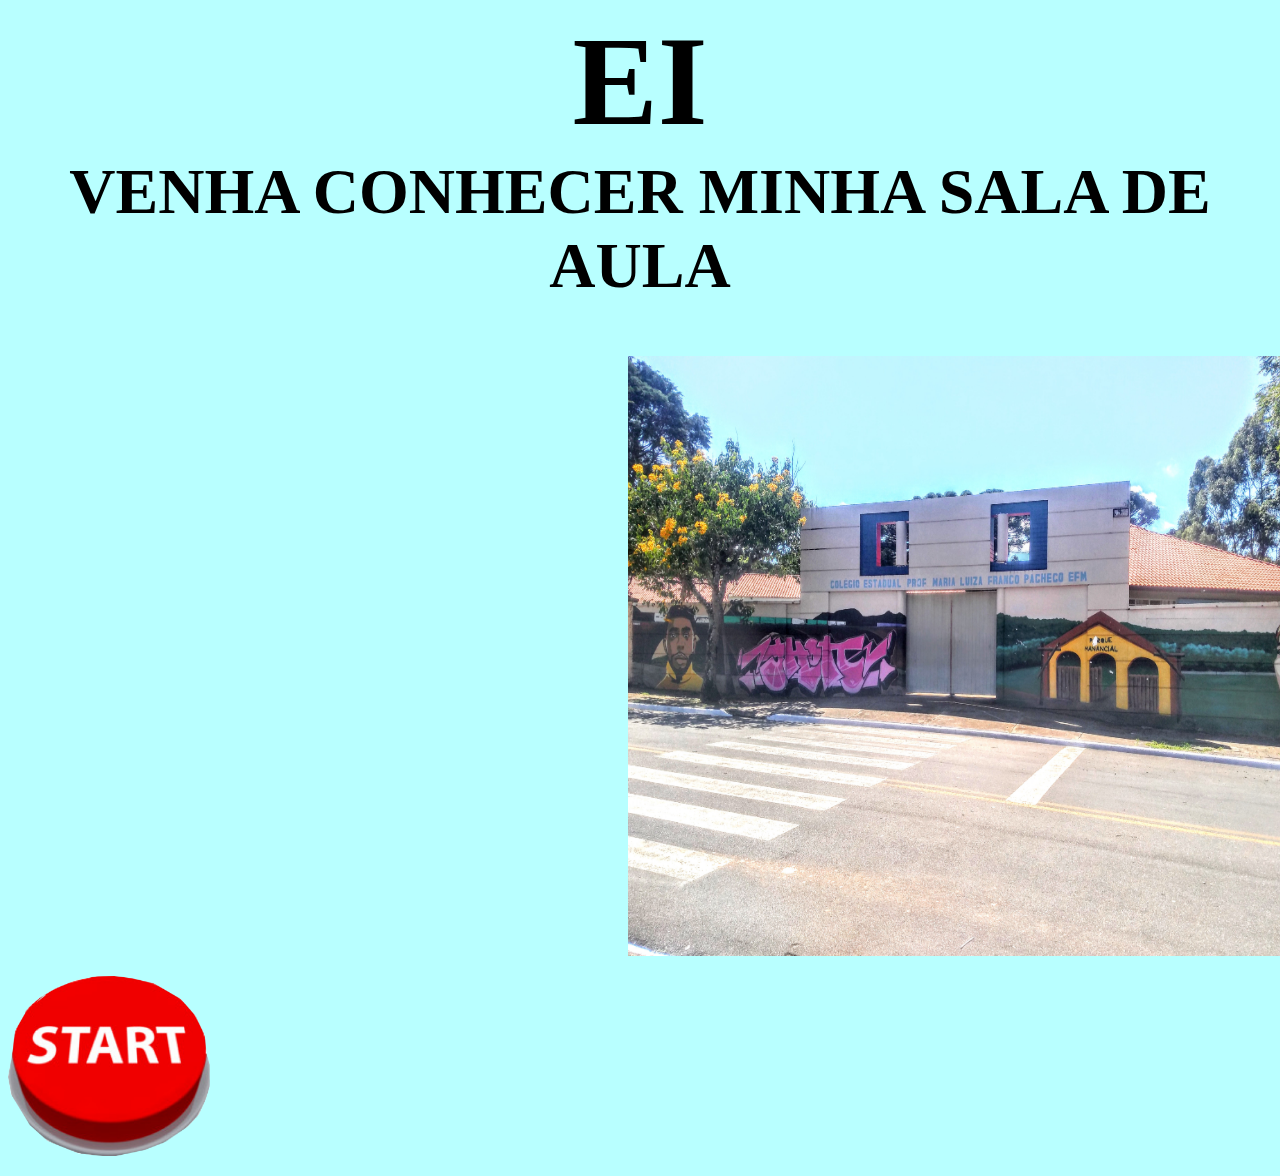
==== index.html @ 1bcecca9 "VCVGFB" ====
<!DOCTYPE html>
<html lang="pt-br">
<head>
<TITLE>CONHEÇA MINHA SALA</TITLE>
<link rel="stylesheet" href="style.css">
</head>
<body>
    <h1>EI</h1>
    <h2>VENHA CONHECER MINHA SALA DE AULA</h2>
    <p><img src="28 de fev. de 2024 às 10_56.jpg" alt="imagem da ecola" class="img"></p>
    <p><a href="index2.html"><img src="Sem título1.png" alt="INICIAR" class="iniciar"></a></p>
</body>
---- style.css ----
body{background-color:rgb(184, 255, 255);}
    h1{text-align: center;font-size:8em; margin: 0%;}
    h2{text-align: center;font-size:4em;margin-top: 0%;}
    .img{text-align: center;width: 666px; height: 600px;margin-left: 620px;}
    .iniciar{width: 300px; height: 180px;}
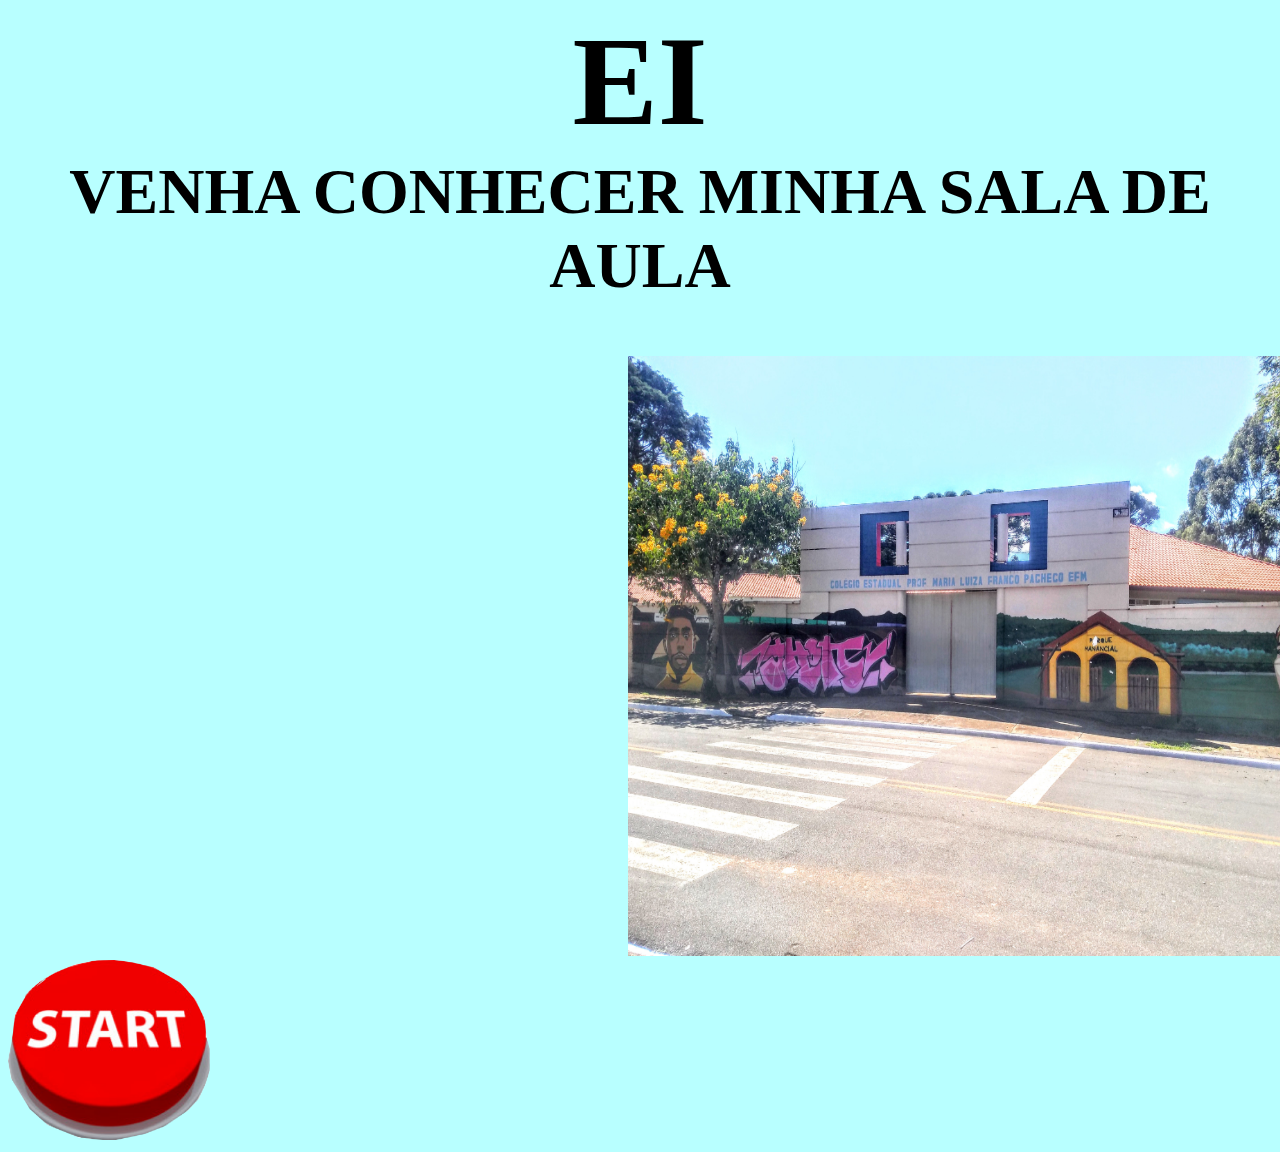
==== commit c50d87cb: "ftrgbe" ====
--- a/index.html
+++ b/index.html
@@ -5,8 +5,10 @@
 <link rel="stylesheet" href="style.css">
 </head>
 <body>
-    <h1>EI</h1>
-    <h2>VENHA CONHECER MINHA SALA DE AULA</h2>
-    <p><img src="28 de fev. de 2024 às 10_56.jpg" alt="imagem da ecola" class="img"></p>
-    <p><a href="index2.html"><img src="Sem título1.png" alt="INICIAR" class="iniciar"></a></p>
-</body>
+<h1>EI</h1>
+ <h2>VENHA CONHECER MINHA SALA DE AULA</h2>
+<div>
+<img src="escola.jpg" alt="imagem da ecola" class="img">
+<a href="index2.html"><img src="Sem título1.png" alt="INICIAR" class="iniciar"></a>
+</div>
+</body>--- a/style.css
+++ b/style.css
@@ -2,4 +2,4 @@
     h1{text-align: center;font-size:8em; margin: 0%;}
     h2{text-align: center;font-size:4em;margin-top: 0%;}
     .img{text-align: center;width: 666px; height: 600px;margin-left: 620px;}
-    .iniciar{width: 300px; height: 180px;}+    .iniciar{width: 300px; height: 180px;position: relative;;}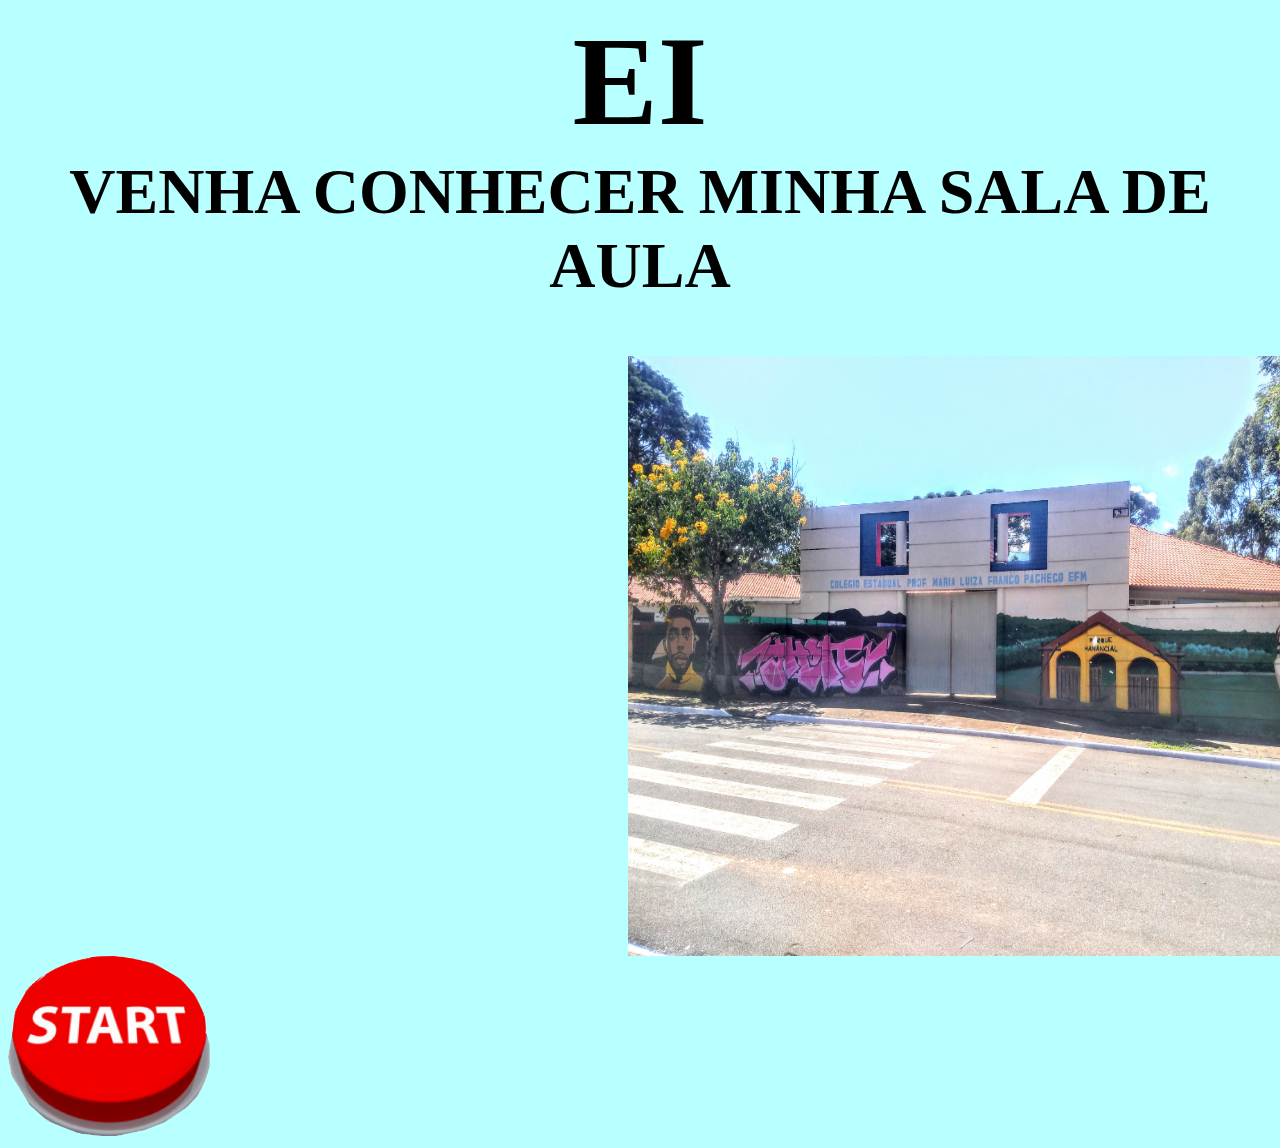
==== commit 05096fc5: "fev" ====
--- a/index.html
+++ b/index.html
@@ -7,8 +7,6 @@
 <body>
 <h1>EI</h1>
  <h2>VENHA CONHECER MINHA SALA DE AULA</h2>
-<div>
 <img src="escola.jpg" alt="imagem da ecola" class="img">
 <a href="index2.html"><img src="Sem título1.png" alt="INICIAR" class="iniciar"></a>
-</div>
 </body>--- a/style.css
+++ b/style.css
@@ -1,5 +1,5 @@
     body{background-color:rgb(184, 255, 255);}
     h1{text-align: center;font-size:8em; margin: 0%;}
     h2{text-align: center;font-size:4em;margin-top: 0%;}
-    .img{text-align: center;width: 666px; height: 600px;margin-left: 620px;}
-    .iniciar{width: 300px; height: 180px;position: relative;;}+    .img{text-align: center;width: 666px; height: 600px;margin-left: 620px;display: flex;}
+    .iniciar{width: 300px; height: 180px;}
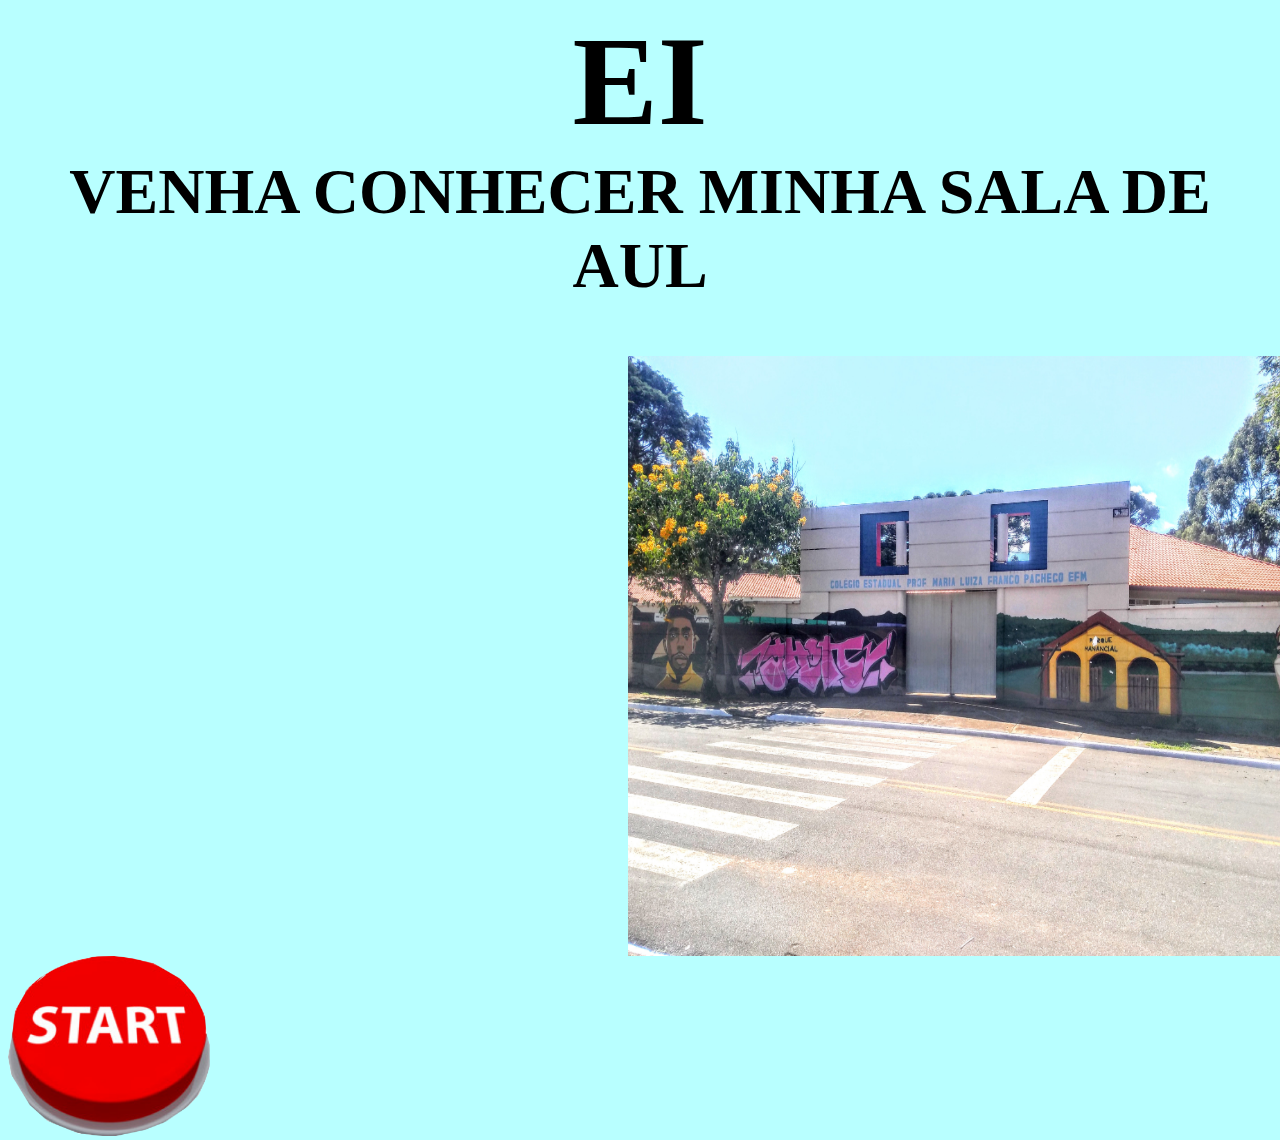
==== commit ca0eb50c: "efw" ====
--- a/index.html
+++ b/index.html
@@ -6,7 +6,9 @@
 </head>
 <body>
 <h1>EI</h1>
- <h2>VENHA CONHECER MINHA SALA DE AULA</h2>
+ <h2>VENHA CONHECER MINHA SALA DE AUL</h2>
+    <div>
 <img src="escola.jpg" alt="imagem da ecola" class="img">
 <a href="index2.html"><img src="Sem título1.png" alt="INICIAR" class="iniciar"></a>
+ </div>
 </body>--- a/style.css
+++ b/style.css
@@ -2,4 +2,5 @@
     h1{text-align: center;font-size:8em; margin: 0%;}
     h2{text-align: center;font-size:4em;margin-top: 0%;}
     .img{text-align: center;width: 666px; height: 600px;margin-left: 620px;display: flex;}
-    .iniciar{width: 300px; height: 180px;}
+    .iniciar{width: 300px; height: 180px;background-image:;}
+    div{position: absolute}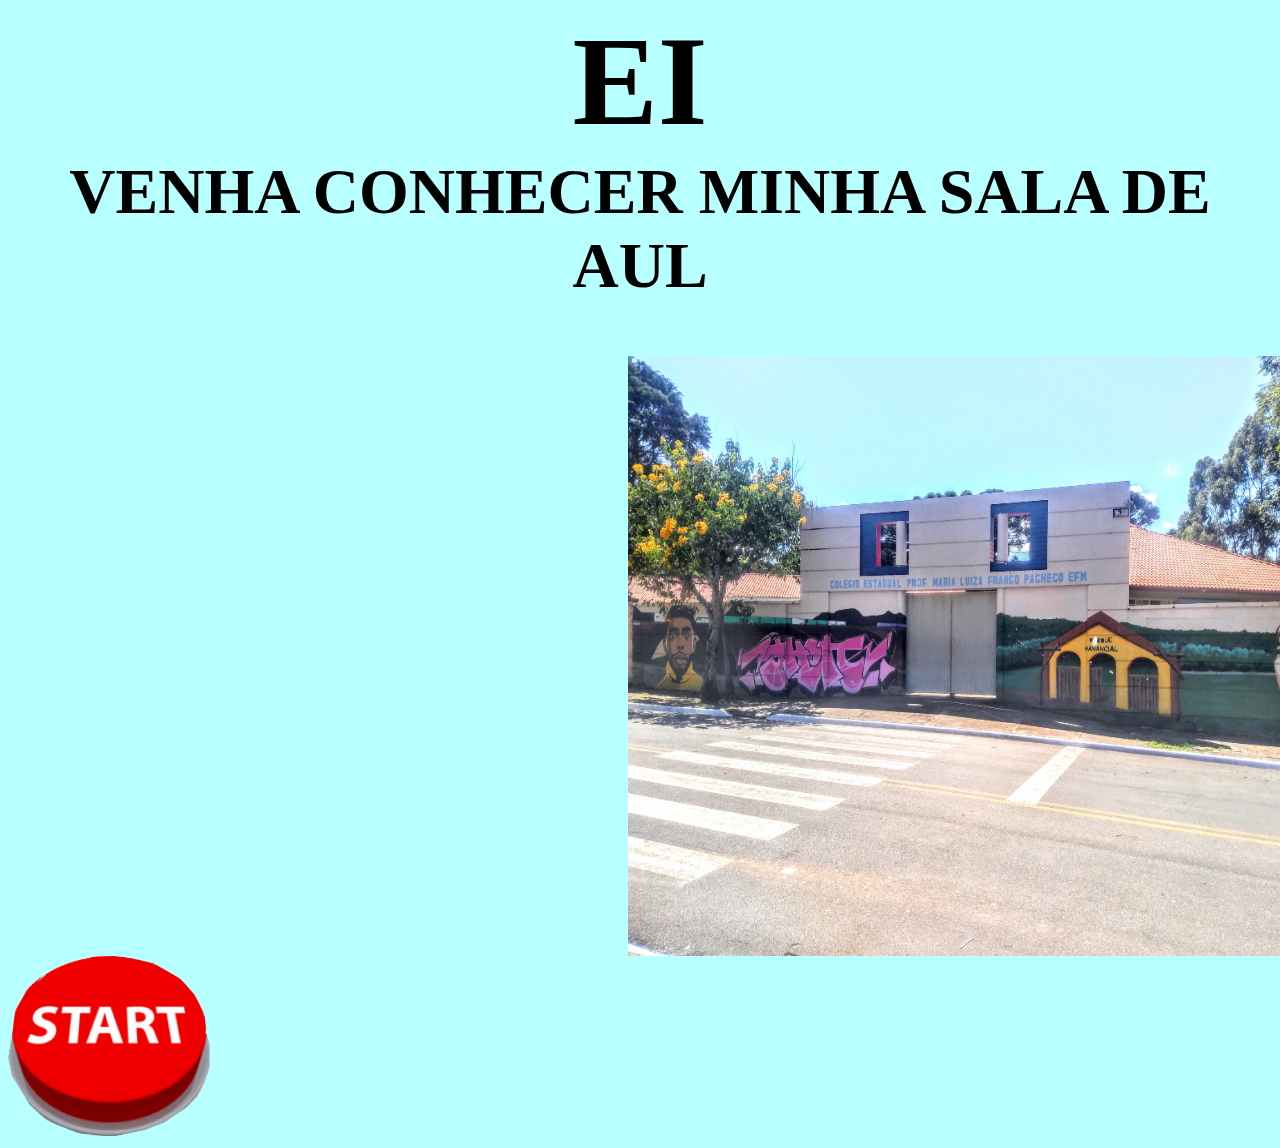
==== commit f3bbaa3b: "f" ====
--- a/index.html
+++ b/index.html
@@ -7,7 +7,7 @@
 <body>
 <h1>EI</h1>
  <h2>VENHA CONHECER MINHA SALA DE AUL</h2>
-    <div>
+    <div class="div1">
 <img src="escola.jpg" alt="imagem da ecola" class="img">
 <a href="index2.html"><img src="Sem título1.png" alt="INICIAR" class="iniciar"></a>
  </div>
--- a/style.css
+++ b/style.css
@@ -2,5 +2,5 @@
     h1{text-align: center;font-size:8em; margin: 0%;}
     h2{text-align: center;font-size:4em;margin-top: 0%;}
     .img{text-align: center;width: 666px; height: 600px;margin-left: 620px;display: flex;}
-    .iniciar{width: 300px; height: 180px;background-image:;}
-    div{position: absolute}+    .iniciar{width: 300px; height: 180px; text-align: center;}
+    .div1.iniciar{position: absolute}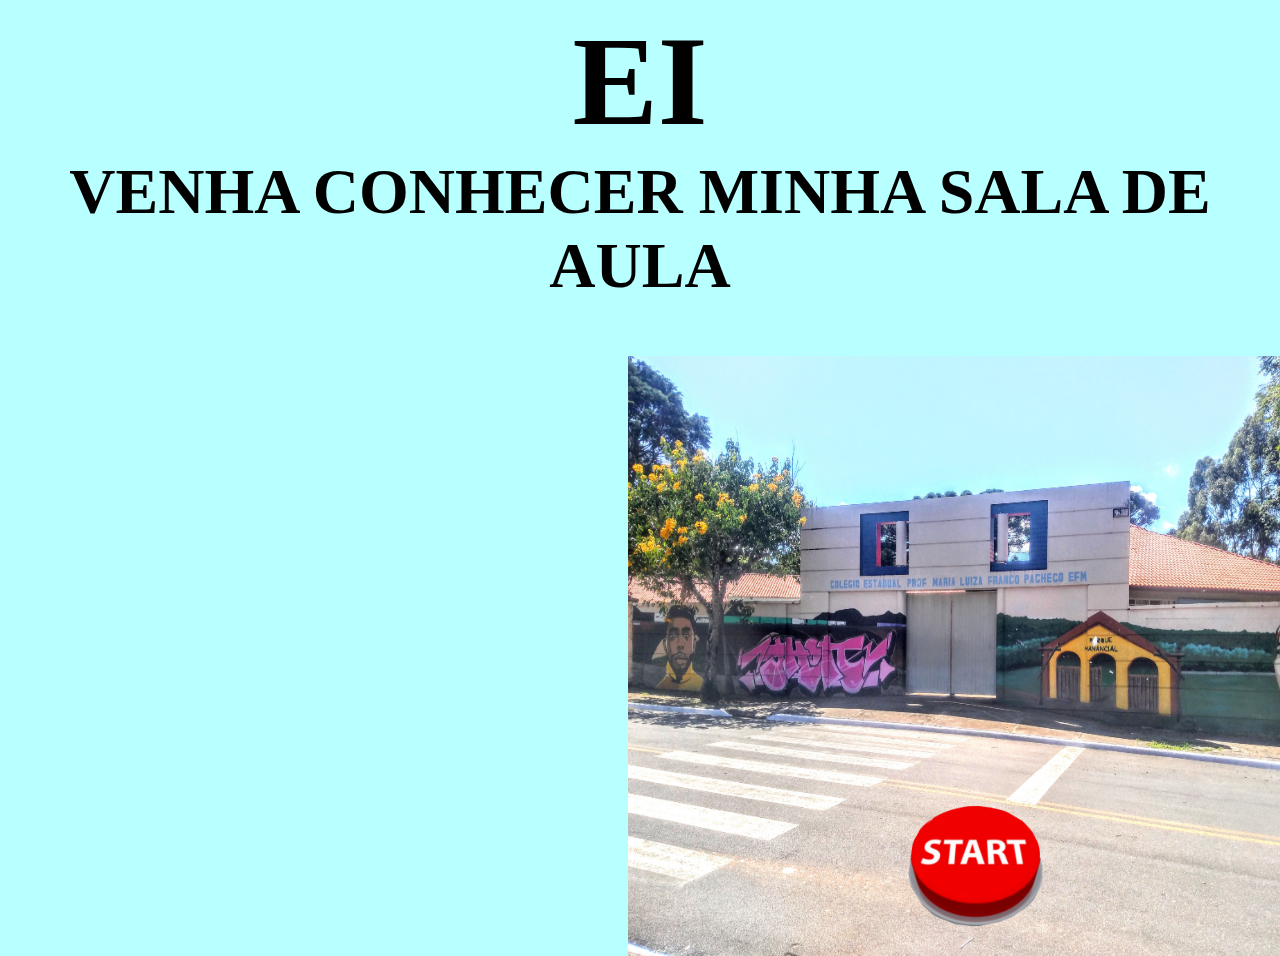
==== commit 8cedd3bb: "ftwbe" ====
--- a/index.html
+++ b/index.html
@@ -6,7 +6,7 @@
 </head>
 <body>
 <h1>EI</h1>
- <h2>VENHA CONHECER MINHA SALA DE AUL</h2>
+ <h2>VENHA CONHECER MINHA SALA DE AULA</h2>
     <div class="div1">
 <img src="escola.jpg" alt="imagem da ecola" class="img">
 <a href="index2.html"><img src="Sem título1.png" alt="INICIAR" class="iniciar"></a>
--- a/style.css
+++ b/style.css
@@ -1,6 +1,6 @@
     body{background-color:rgb(184, 255, 255);}
     h1{text-align: center;font-size:8em; margin: 0%;}
     h2{text-align: center;font-size:4em;margin-top: 0%;}
-    .img{text-align: center;width: 666px; height: 600px;margin-left: 620px;display: flex;}
-    .iniciar{width: 300px; height: 180px; text-align: center;}
-    .div1.iniciar{position: absolute}+    .img{width: 666px; height: 600px;margin-left: 620px;}
+    .iniciar{width: 200px; height: 120px;margin-top: 450px;margin-left: 900px;}
+    .div1 img{position: absolute;}